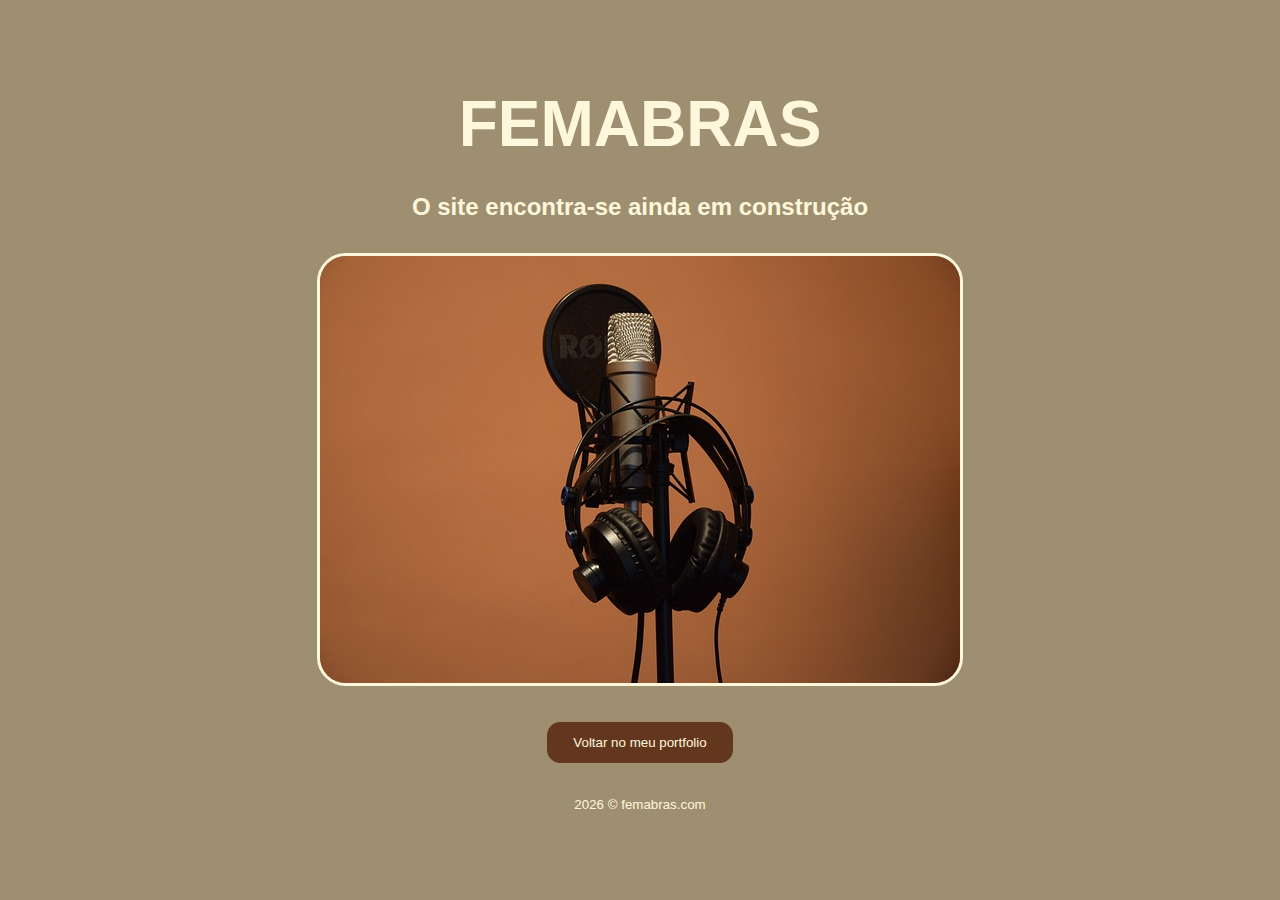
==== public/femabras-page.html @ d554032d "Updated my portfolio" ====
<!DOCTYPE html>
<html lang="en">
<head>
    <meta charset="UTF-8">
    <meta name="viewport" content="width=device-width, initial-scale=1.0">
    <title>Femabras | O seu sucesso é o nosso foco</title>
    <link rel="stylesheet" href="./femabras.css">
</head>
<body>
    <header>
        <h1>Femabras</h1>
    </header>
    <main>
        <h2>O site encontra-se ainda em construção</h2>
        <div>
            <img src="./../assets/images/mic-and-headphone.jpg" alt="Studio microphone and headphone on a stand with filter">
        </div>
        <button>
            <a href="./../index.html">Voltar no meu portfolio</a>
        </button>
    </main>
    <footer>
        <p>
            <small>
                <span class="current-year"></span> &copy; femabras.com
            </small>
        </p>
    </footer>

    <script src="./index.js"></script>
    
</body>
</html>
---- public/femabras.css ----
* {
    margin: 0;
    padding: 0;
    text-decoration: none;
}

body{
    color: #fff7db;
    background-color: #9e8f70;
    display: flex;
    flex-direction: column;
    align-items: center;
    height: 100vh;
    width: 100%;
    gap: 2em;
    justify-content: center;
    font-family: 'Segoe UI', Tahoma, Geneva, Verdana, sans-serif;
}
h1{
    font-size: 4rem;
    text-transform: uppercase;
}
main{
    display: flex;
    align-items: center;
    flex-direction: column;
    gap: 2em;
}
img {
    border-radius: 1.8em;
    border: .2em solid #fff7db;
}
button{
    padding: 1em 2em;
    border-radius: 1em;
    border: 0em solid;
    background-color: #63371e;
}
a {
    color: #fff7db;
}
button:hover {
    background-color: #a56238;
}
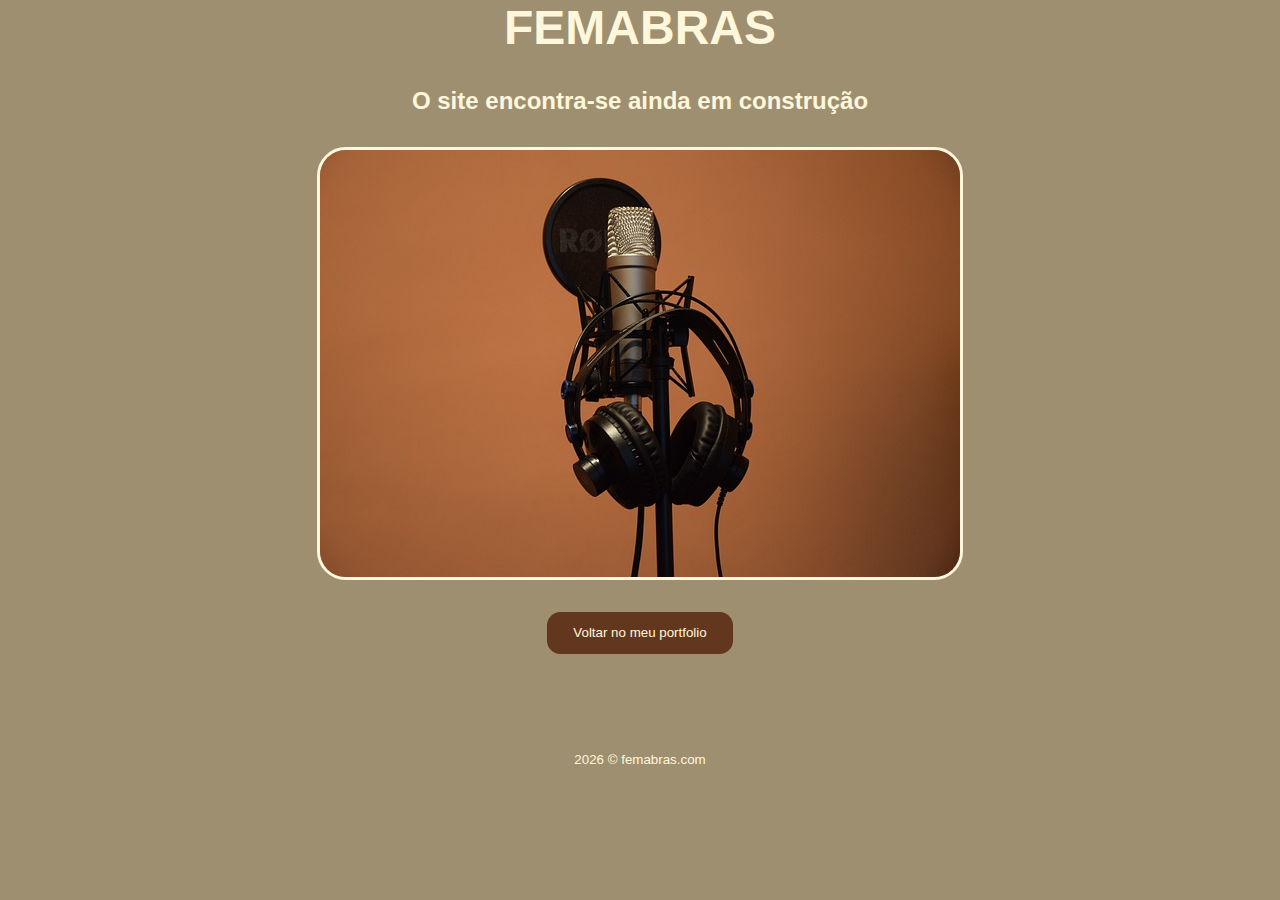
==== commit 47e4c3fa: "Update femabras-page html" ====
--- a/public/femabras-page.html
+++ b/public/femabras-page.html
@@ -12,9 +12,7 @@
     </header>
     <main>
         <h2>O site encontra-se ainda em construção</h2>
-        <div>
-            <img src="./../assets/images/mic-and-headphone.jpg" alt="Studio microphone and headphone on a stand with filter">
-        </div>
+        <img src="./../assets/images/mic-and-headphone.jpg" alt="Studio microphone and headphone on a stand with filter">
         <button>
             <a href="./../index.html">Voltar no meu portfolio</a>
         </button>
@@ -30,4 +28,4 @@
     <script src="./index.js"></script>
     
 </body>
-</html>+</html>
--- a/public/femabras.css
+++ b/public/femabras.css
@@ -1,32 +1,36 @@
-* {
+ * {
     margin: 0;
     padding: 0;
     text-decoration: none;
 }
-
 body{
     color: #fff7db;
     background-color: #9e8f70;
     display: flex;
     flex-direction: column;
     align-items: center;
-    height: 100vh;
     width: 100%;
     gap: 2em;
     justify-content: center;
     font-family: 'Segoe UI', Tahoma, Geneva, Verdana, sans-serif;
 }
 h1{
-    font-size: 4rem;
+    font-size: 3rem;
     text-transform: uppercase;
+}
+h1, h2 {
+    text-align: center;
 }
 main{
     display: flex;
     align-items: center;
     flex-direction: column;
+    width: 100%;
     gap: 2em;
 }
 img {
+    max-width: 90%;
+    height: auto;
     border-radius: 1.8em;
     border: .2em solid #fff7db;
 }
@@ -41,4 +45,7 @@
 }
 button:hover {
     background-color: #a56238;
-}+}
+footer {
+    padding: 4em 0;
+}
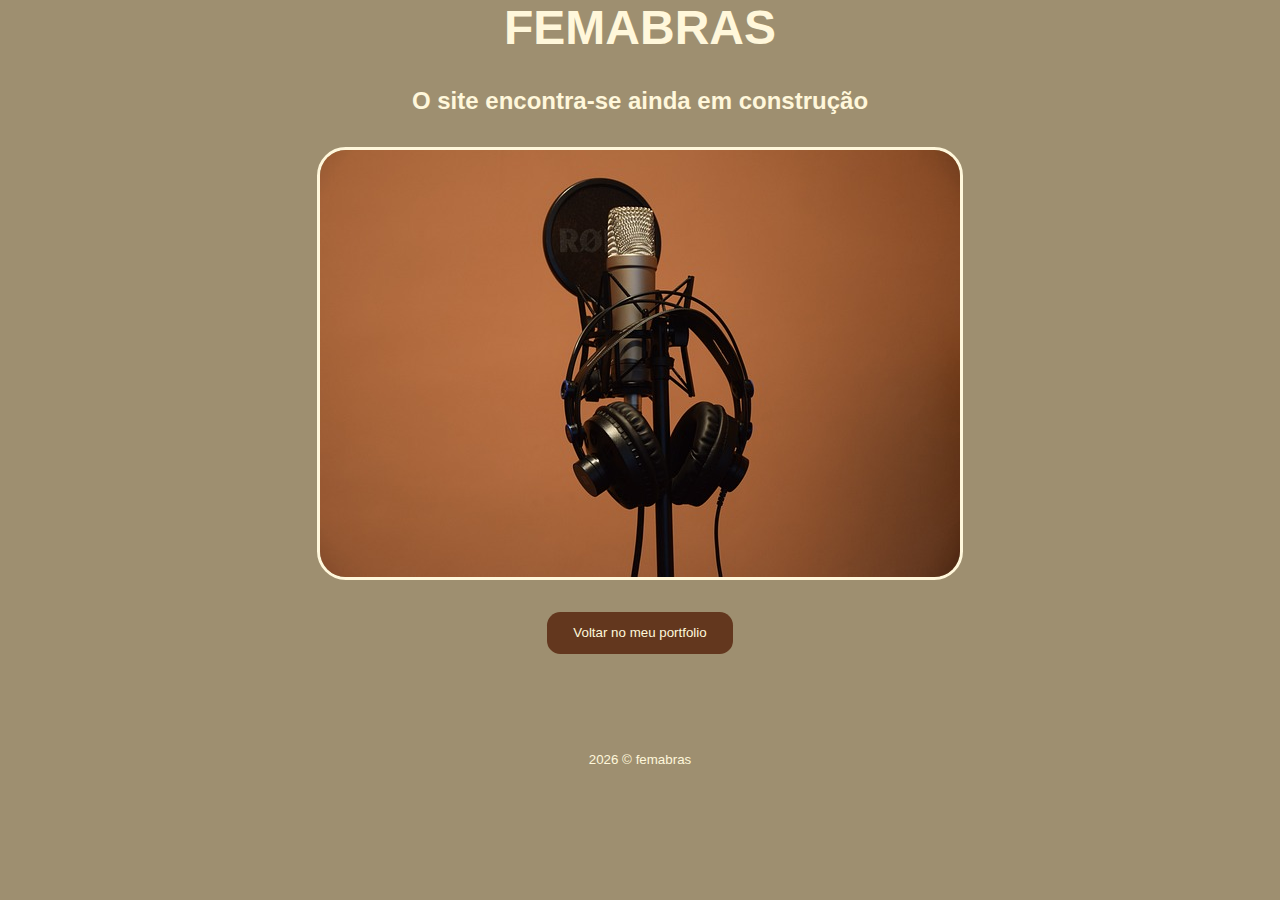
==== commit e36da42b: "Update femabras-page.html" ====
--- a/public/femabras-page.html
+++ b/public/femabras-page.html
@@ -1,5 +1,5 @@
 <!DOCTYPE html>
-<html lang="en">
+<html lang="pt-PT">
 <head>
     <meta charset="UTF-8">
     <meta name="viewport" content="width=device-width, initial-scale=1.0">
@@ -20,7 +20,7 @@
     <footer>
         <p>
             <small>
-                <span class="current-year"></span> &copy; femabras.com
+                <span class="current-year"></span> &copy; femabras
             </small>
         </p>
     </footer>
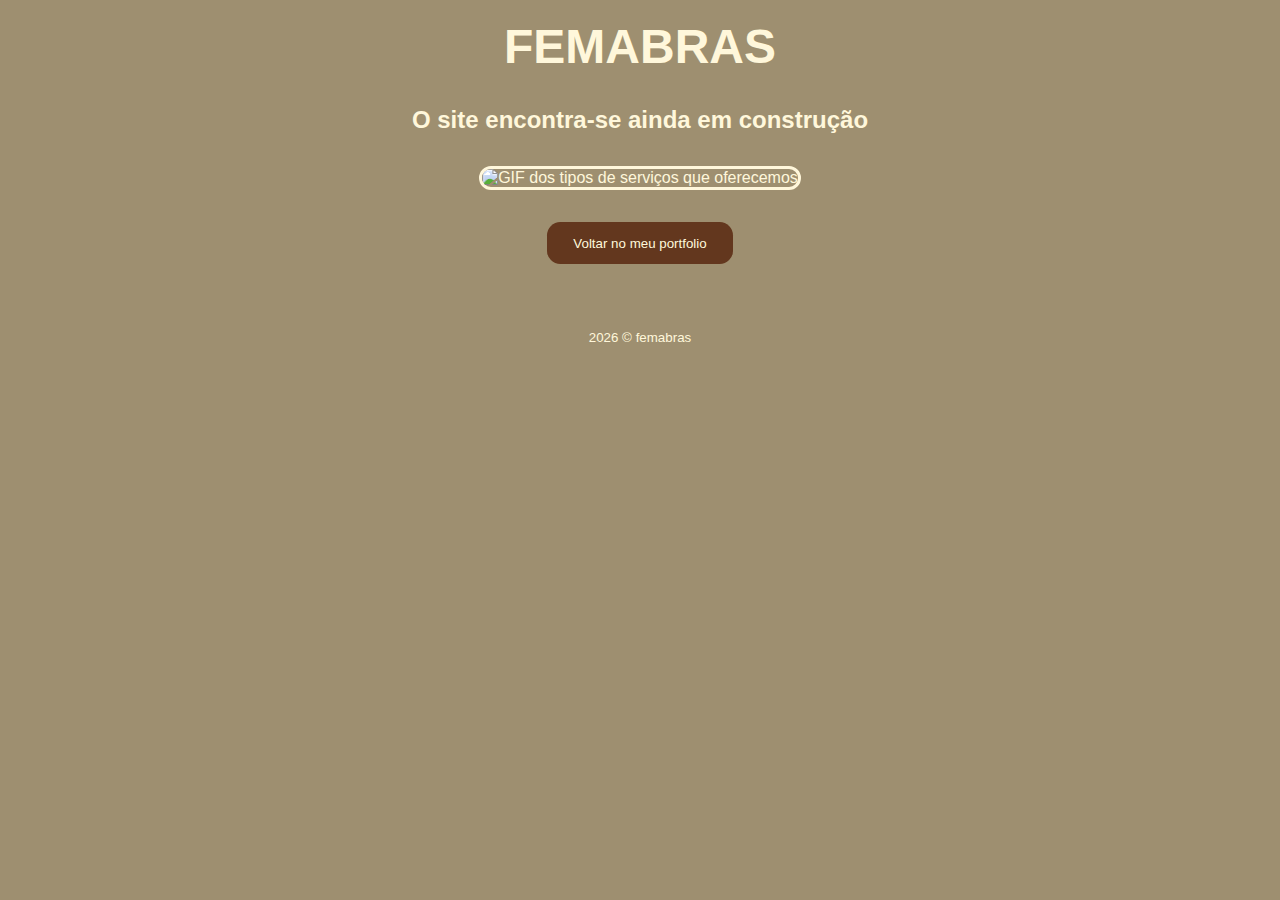
==== commit 8d4ea7f1: "Update femabras-page.html" ====
--- a/public/femabras-page.html
+++ b/public/femabras-page.html
@@ -12,7 +12,7 @@
     </header>
     <main>
         <h2>O site encontra-se ainda em construção</h2>
-        <img src="./../assets/images/mic-and-headphone.jpg" alt="Studio microphone and headphone on a stand with filter">
+        <img src="./../assets/images/main-page.gif" alt="GIF dos tipos de serviços que oferecemos">
         <button>
             <a href="./../index.html">Voltar no meu portfolio</a>
         </button>
--- a/public/femabras.css
+++ b/public/femabras.css
@@ -15,6 +15,7 @@
     font-family: 'Segoe UI', Tahoma, Geneva, Verdana, sans-serif;
 }
 h1{
+    padding-top: .4em;
     font-size: 3rem;
     text-transform: uppercase;
 }
@@ -47,5 +48,5 @@
     background-color: #a56238;
 }
 footer {
-    padding: 4em 0;
+    padding: 2em 0;
 }
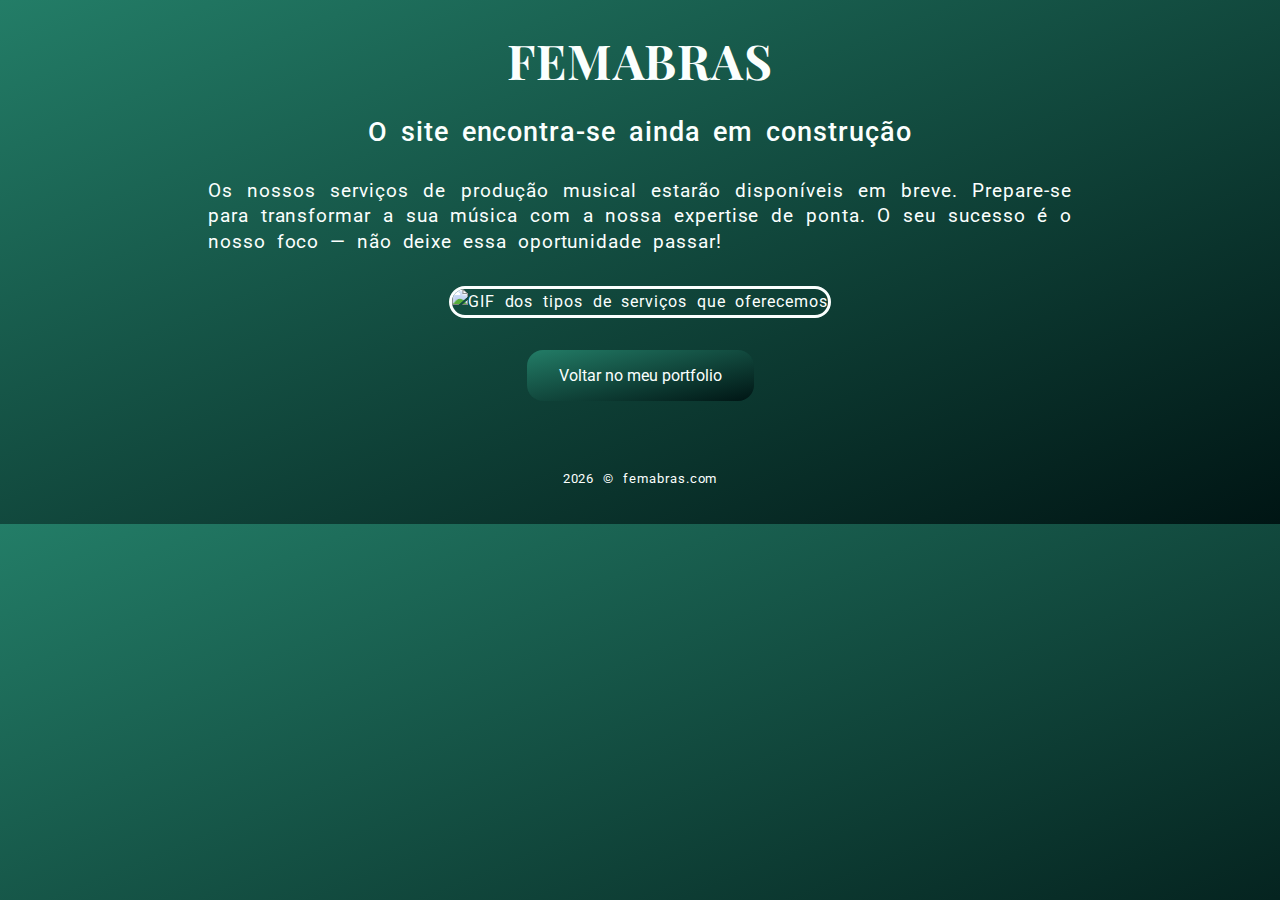
==== commit 02cb2ae1: "Update femabras-page.html" ====
--- a/public/femabras-page.html
+++ b/public/femabras-page.html
@@ -1,5 +1,5 @@
 <!DOCTYPE html>
-<html lang="pt-PT">
+<html lang="en">
 <head>
     <meta charset="UTF-8">
     <meta name="viewport" content="width=device-width, initial-scale=1.0">
@@ -12,6 +12,7 @@
     </header>
     <main>
         <h2>O site encontra-se ainda em construção</h2>
+        <p class="advitise">Os nossos serviços de produção musical estarão disponíveis em breve. Prepare-se para transformar a sua música com a nossa expertise de ponta. O seu sucesso é o nosso foco — não deixe essa oportunidade passar!</p>
         <img src="./../assets/images/main-page.gif" alt="GIF dos tipos de serviços que oferecemos">
         <button>
             <a href="./../index.html">Voltar no meu portfolio</a>
@@ -20,7 +21,7 @@
     <footer>
         <p>
             <small>
-                <span class="current-year"></span> &copy; femabras
+                <span class="current-year"></span> &copy; femabras.com
             </small>
         </p>
     </footer>
--- a/public/femabras.css
+++ b/public/femabras.css
@@ -1,26 +1,46 @@
+@import url('https://fonts.googleapis.com/css2?family=Playfair+Display:wght@700&family=Roboto:ital,wght@0,100;0,300;0,400;0,500;0,700;0,900;1,100;1,300;1,400;1,500;1,700;1,900&display=swap');
  * {
     margin: 0;
     padding: 0;
     text-decoration: none;
+    font-family: "Roboto", serif;
+    color: #FBFFFE;
 }
+
 body{
-    color: #fff7db;
-    background-color: #9e8f70;
+    background-image: linear-gradient(to bottom right, #237D67, #001514);
     display: flex;
     flex-direction: column;
     align-items: center;
     width: 100%;
     gap: 2em;
     justify-content: center;
-    font-family: 'Segoe UI', Tahoma, Geneva, Verdana, sans-serif;
+    line-height: 1.6em;
+    word-spacing: .3em;
+    letter-spacing: .06em;
+    
 }
 h1{
-    padding-top: .4em;
+    font-family: "Playfair Display", serif;
+    padding-top: 1em;
+    padding-bottom: .3em;
     font-size: 3rem;
     text-transform: uppercase;
 }
+h2 {
+    font-weight: 500;
+    font-size: 1.7rem;
+}
 h1, h2 {
+    
     text-align: center;
+    color:#FBFFFE;
+}
+.advitise{
+    max-width: 45em;
+    width: 90%;
+    text-align: justify;
+    font-size: 1.2rem;
 }
 main{
     display: flex;
@@ -33,19 +53,18 @@
     max-width: 90%;
     height: auto;
     border-radius: 1.8em;
-    border: .2em solid #fff7db;
+    border: .2em solid #FBFFFE;
 }
 button{
     padding: 1em 2em;
     border-radius: 1em;
     border: 0em solid;
-    background-color: #63371e;
-}
-a {
-    color: #fff7db;
+    background-image: linear-gradient(to bottom right, #237D67, #001514);
+    font-size: 1em;
 }
 button:hover {
-    background-color: #a56238;
+    background-image: linear-gradient(to right, #01403D, #D46969);
+    border: .2em solid #237D67;
 }
 footer {
     padding: 2em 0;
